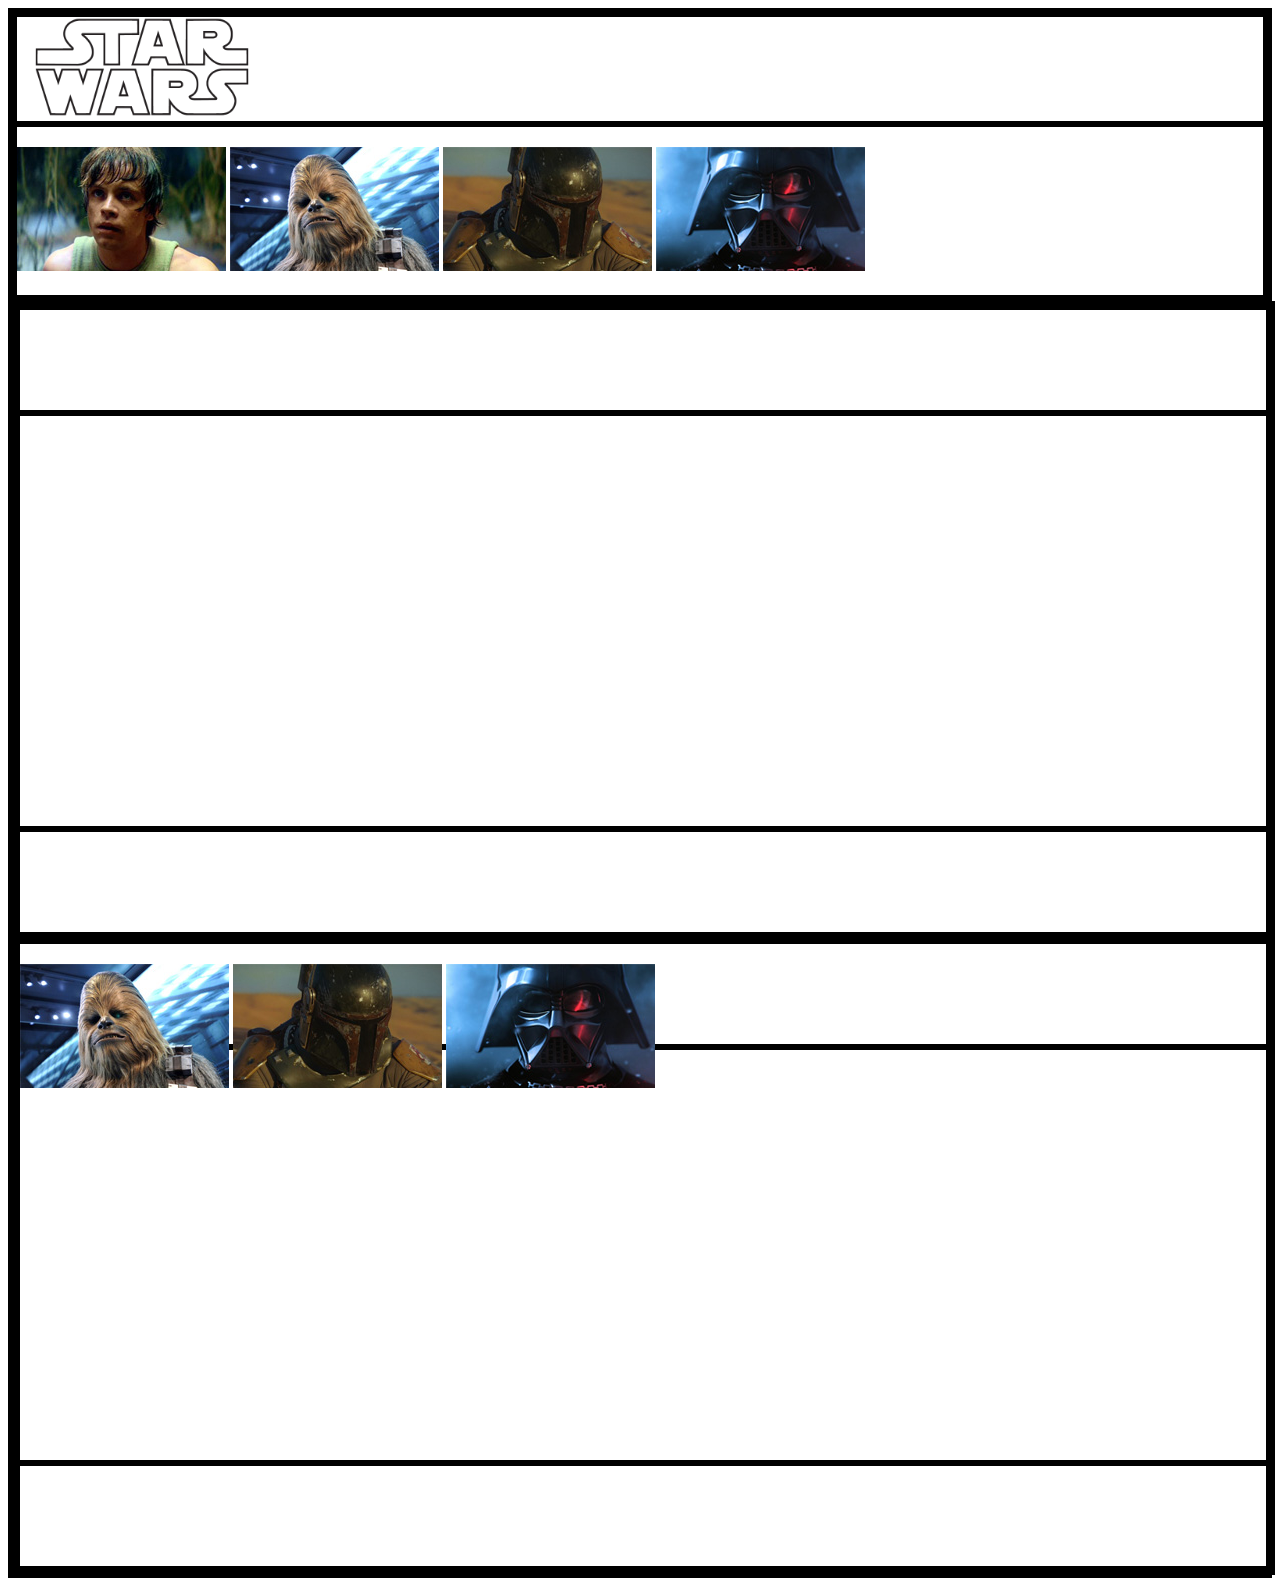
==== Week4/index.html @ 75f3faf6 "commit starwars files" ====
<!DOCTYPE html>
<html>
<head>
	<title>Star Wars Awesomeness</title>
	<link rel="stylesheet" href="https://maxcdn.bootstrapcdn.com/bootstrap/4.0.0-beta.2/css/bootstrap.min.css" integrity="sha384-PsH8R72JQ3SOdhVi3uxftmaW6Vc51MKb0q5P2rRUpPvrszuE4W1povHYgTpBfshb" crossorigin="anonymous">
	<link rel="stylesheet" type="text/css" href="assets/css/style.css">
	<script
	 src="https://code.jquery.com/jquery-3.2.1.js"
	 integrity="sha256-DZAnKJ/6XZ9si04Hgrsxu/8s717jcIzLy3oi35EouyE="
	 crossorigin="anonymous"></script>

</head>
<body>

	<div class="container" id="container">
		<div class="row picker">
			<div class="row title" id="title">
				<img src="./assets/images/logo2.png" class="logo">
			</div>
			<div class="row pick-player" id="pick-player">
				<img  class="pic" src="./assets/images/luke_pick.jpg">
				<img  class="pic" src="./assets/images/chew_pick.jpg">
				<img class="pic" src="./assets/images/boba_pick.jpg">
				<img class="pic" src="./assets/images/vader_pick.jpg">
			</div>
		</div>
		<div class="row stage">
			<div class="col-lg-6 player-box" id="player-box">
				<div class="row att-btn" id="att-btn"></div>
				<div class="row player-picked" id="player-picked"></div>
				<div class="row player-health" id="player-health"></div>
			</div>
			<div class="col-lg-6 enemy-box" id="enemy-box">
				<div class="row pick-enemy" id="pick-enemy">
					<img  class="pic" src="./assets/images/chew_pick.jpg">
					<img class="pic" src="./assets/images/boba_pick.jpg">
					<img class="pic" src="./assets/images/vader_pick.jpg">
				</div>
				<div class="row enemy-picked" id="enemy-picked"></div>
				<div class="row enemy-health" id="enemy-health"></div>
			</div>
		</div>
		<!--<div class="row footer" id="footer">
			<div class="row msg" id="msg"></div>
		</div> -->
		
	</div>











	<script type="text/javascript" src="./assets/js/game.js"></script>
</body>
</html>
---- Week4/assets/css/style.css ----
body {
	background-image: url("https://i.imgur.com/OuSizUw.jpg"); 
	background-repeat:no-repeat;
	background-size: auto auto;
}

div {
	border: solid black 3px;
}

.pick-player {
	height: 100%;
}

.picker {
	height:100%;
}

.pic {
	width:209px;
	height: 124px;
	margin:20px auto;
	box-sizing: border-box;
}

.picker div {
	width: 100%;
	margin: 0 auto;
	box-sizing: border-box;
}

.stage {
	margin: 0 auto;
	width: 100%;
	height: 700px;
}

.att-btn {
	height: 100px;

}

.player-picked {
	height: 410px;
}

.player-health {
	height: 100px;
}

.pick-enemy {
	height: 100px;

}

.enemy-picked {
	height: 410px;
}

.enemy-health {
	height: 100px;
}

.stage {
	height: 100%;
}

.logo {
	margin: 0 auto;
	height: 100px;
	width: 250px;
}
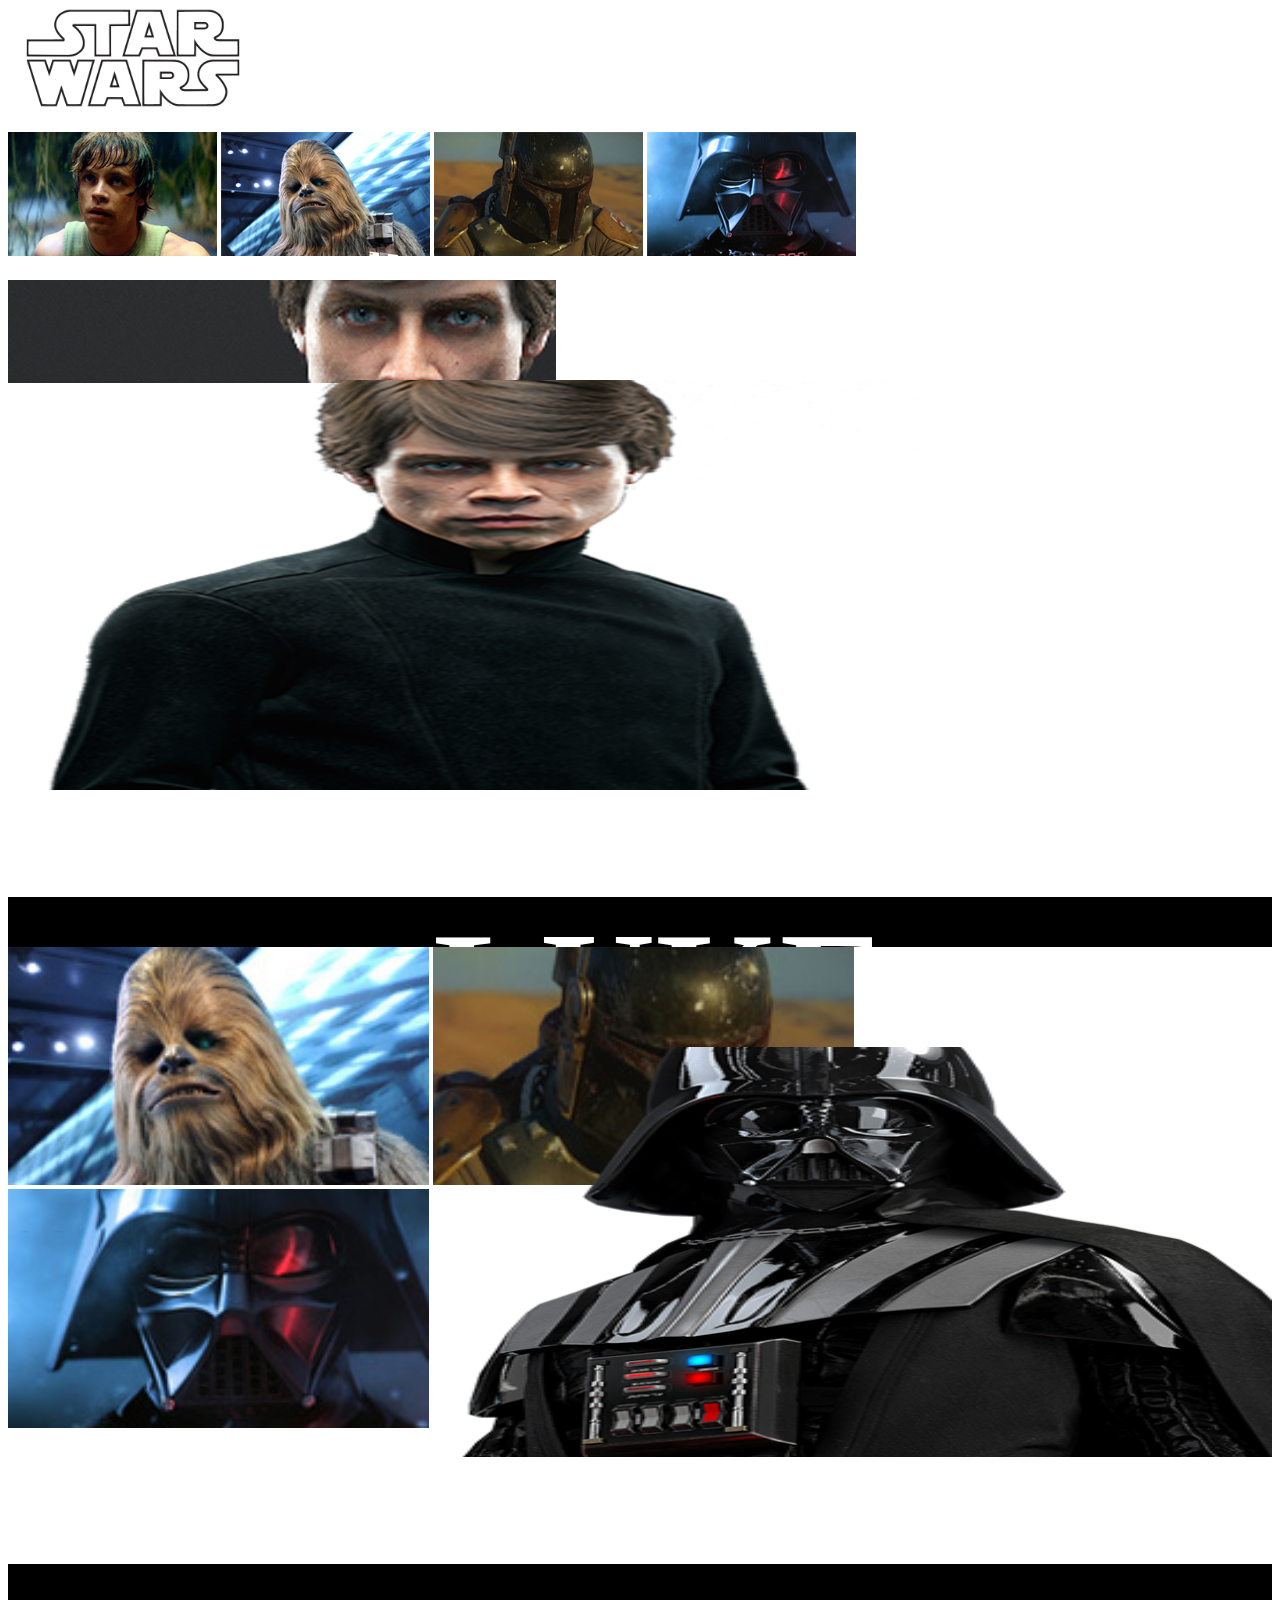
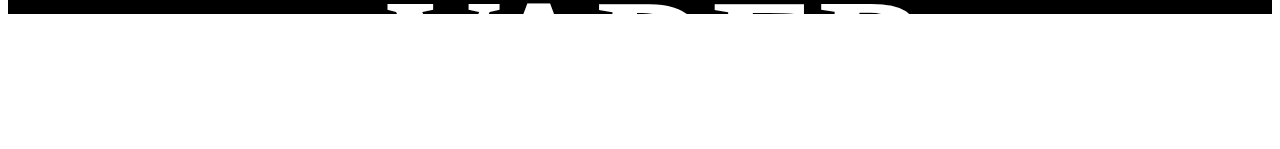
==== commit ab0201af: "added css and html front end dev" ====
--- a/Week4/index.html
+++ b/Week4/index.html
@@ -26,23 +26,33 @@
 		</div>
 		<div class="row stage">
 			<div class="col-lg-6 player-box" id="player-box">
-				<div class="row att-btn" id="att-btn"></div>
-				<div class="row player-picked" id="player-picked"></div>
-				<div class="row player-health" id="player-health"></div>
+				<div class="row att-btn" id="att-btn">
+					<img src="./assets/images/iluke.jpg">
+				</div>
+				<div class="row player-picked" id="player-picked">
+					<img class="stan" src="./assets/images/lukeleft.png">
+				</div>
+				<div class="row name player-name" id="player-name">
+					<h1>LUKE</h1>
+				</div>
 			</div>
 			<div class="col-lg-6 enemy-box" id="enemy-box">
 				<div class="row pick-enemy" id="pick-enemy">
-					<img  class="pic" src="./assets/images/chew_pick.jpg">
-					<img class="pic" src="./assets/images/boba_pick.jpg">
-					<img class="pic" src="./assets/images/vader_pick.jpg">
+					<img  class="enpic" src="./assets/images/enchew.jpg">
+					<img class="enpic" src="./assets/images/enboba.jpg">
+					<img class="enpic" src="./assets/images/envader.jpg">
 				</div>
-				<div class="row enemy-picked" id="enemy-picked"></div>
-				<div class="row enemy-health" id="enemy-health"></div>
+				<div class="row enemy-picked" id="enemy-picked">
+					<img class="stan" src="./assets/images/vaderright.png">
+				</div>
+				<div class="row enemy-name name" id="enemy-name">
+					<h1>VADER</h1>
+				</div>
 			</div>
 		</div>
-		<!--<div class="row footer" id="footer">
+		<div class="row footer" id="footer">
 			<div class="row msg" id="msg"></div>
-		</div> -->
+		</div> 
 		
 	</div>
 
--- a/Week4/assets/css/style.css
+++ b/Week4/assets/css/style.css
@@ -4,9 +4,9 @@
 	background-size: auto auto;
 }
 
-div {
+/*div {
 	border: solid black 3px;
-}
+}*/
 
 .pick-player {
 	height: 100%;
@@ -21,6 +21,16 @@
 	height: 124px;
 	margin:20px auto;
 	box-sizing: border-box;
+}
+.enpic {
+	box-sizing: border-box;
+	width:33.3%;
+	margin: 0 auto;
+}
+.stan {
+	margin: 0 auto;
+	width:100%;
+	height: 410px;
 }
 
 .picker div {
@@ -44,10 +54,6 @@
 	height: 410px;
 }
 
-.player-health {
-	height: 100px;
-}
-
 .pick-enemy {
 	height: 100px;
 
@@ -57,8 +63,14 @@
 	height: 410px;
 }
 
-.enemy-health {
-	height: 100px;
+.enemy-name {
+	height: 50px;
+	padding-left: 40px;
+}
+
+.player-name {
+	height: 50px;
+	padding-left: 40px;
 }
 
 .stage {
@@ -71,3 +83,19 @@
 	width: 250px;
 }
 
+.name {
+	background-color: black;
+	color: white;
+	font-size: 80px;
+	text-align: center;
+}
+
+.footer {
+	height: 100px;
+}
+
+.msg {
+	margin: 0 auto;
+	width: 100%
+}
+
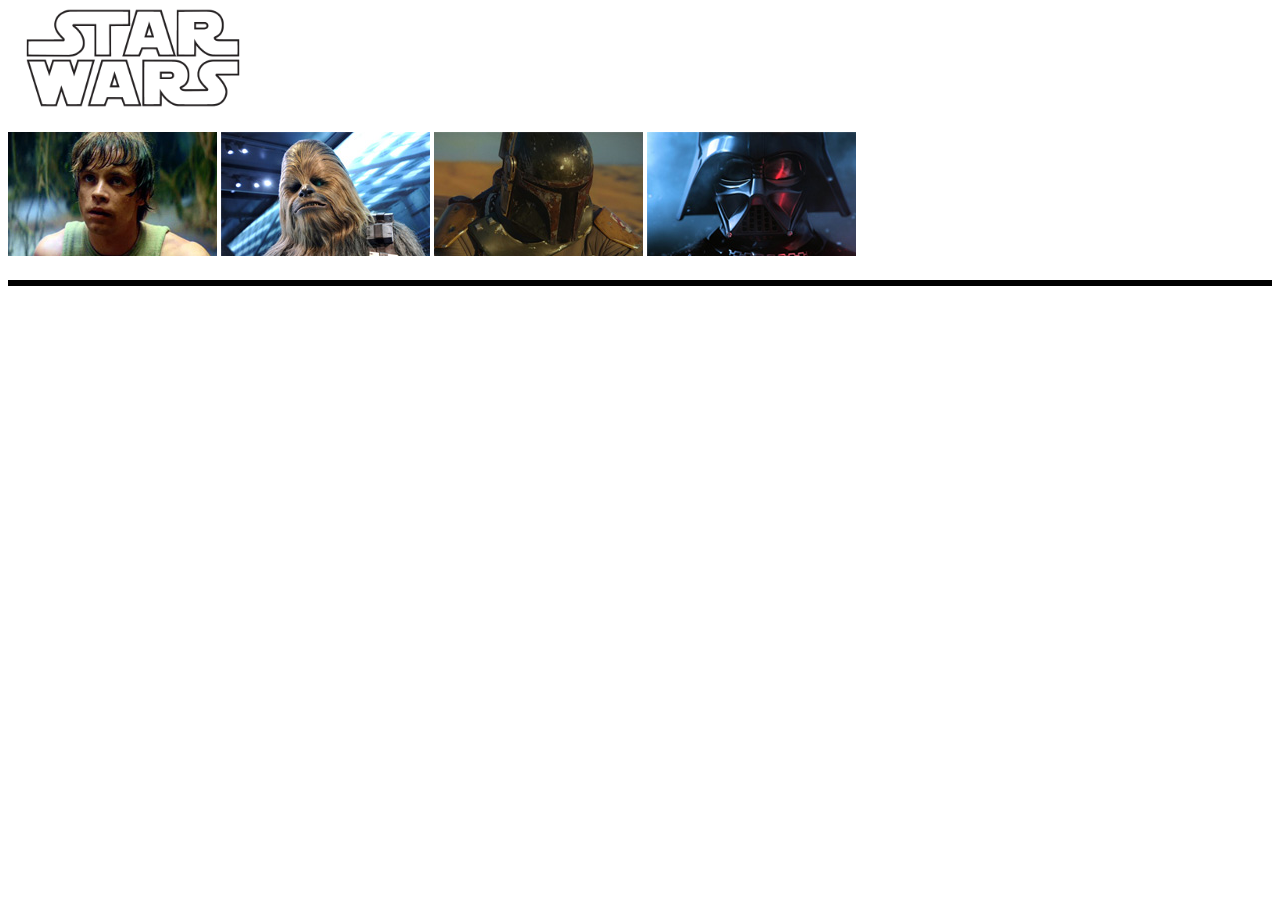
==== commit 72b44740: "added to the StarWars game" ====
--- a/Week4/index.html
+++ b/Week4/index.html
@@ -18,35 +18,41 @@
 				<img src="./assets/images/logo2.png" class="logo">
 			</div>
 			<div class="row pick-player" id="pick-player">
-				<img  class="pic" src="./assets/images/luke_pick.jpg">
-				<img  class="pic" src="./assets/images/chew_pick.jpg">
-				<img class="pic" src="./assets/images/boba_pick.jpg">
-				<img class="pic" src="./assets/images/vader_pick.jpg">
+				<img  class="pic" id="pic-luke" src="./assets/images/luke_pick.jpg">
+				<img  class="pic" id="pic-chew" src="./assets/images/chew_pick.jpg">
+				<img class="pic" id="pic-boba" src="./assets/images/boba_pick.jpg">
+				<img class="pic" id="pic-vader" src="./assets/images/vader_pick.jpg">
 			</div>
 		</div>
 		<div class="row stage">
+			<div class="col-lg-12 character" id="character"></div>
 			<div class="col-lg-6 player-box" id="player-box">
 				<div class="row att-btn" id="att-btn">
-					<img src="./assets/images/iluke.jpg">
 				</div>
 				<div class="row player-picked" id="player-picked">
-					<img class="stan" src="./assets/images/lukeleft.png">
+					
+					<div class="health" id="hp">  </div>
+					<div class="attack" id="attack"> </div>
 				</div>
-				<div class="row name player-name" id="player-name">
-					<h1>LUKE</h1>
-				</div>
+				<div class="row name player-name" id="player-name"></div>
 			</div>
 			<div class="col-lg-6 enemy-box" id="enemy-box">
 				<div class="row pick-enemy" id="pick-enemy">
-					<img  class="enpic" src="./assets/images/enchew.jpg">
-					<img class="enpic" src="./assets/images/enboba.jpg">
-					<img class="enpic" src="./assets/images/envader.jpg">
+					<!--enemies to pick-->
+					<div class="rival" id="enone"></div>
+					<div id="entwo" class="rival"></div>
+					<div id="enthree" class="rival"></div>
 				</div>
 				<div class="row enemy-picked" id="enemy-picked">
-					<img class="stan" src="./assets/images/vaderright.png">
+					<h3>Choose your rival, wisely.</h3>
+					<h1 class="may" id="may">MAY THE FORCE BE WITH YOU</h1>
+
+					<div class="enhealth" id="enhp">  </div>
+					<div class="encount-attack" id="encount-attack"> </div>
 				</div>
 				<div class="row enemy-name name" id="enemy-name">
-					<h1>VADER</h1>
+					<!--<h1>VADER</h1>-->
+
 				</div>
 			</div>
 		</div>
--- a/Week4/assets/css/style.css
+++ b/Week4/assets/css/style.css
@@ -1,12 +1,18 @@
 body {
-	background-image: url("https://i.imgur.com/OuSizUw.jpg"); 
-	background-repeat:no-repeat;
-	background-size: auto auto;
+	background-color: white;
 }
 
 /*div {
 	border: solid black 3px;
 }*/
+
+.player-box {
+	display: none;
+}
+
+.enemy-box {
+	display: none;
+}
 
 .pick-player {
 	height: 100%;
@@ -33,6 +39,52 @@
 	height: 410px;
 }
 
+.health {
+	position: absolute;
+	top: 0;
+	left: 57%;
+	font-size: 80px;
+	padding: 10px;
+	box-sizing: border-box;
+}
+
+.attack {
+	position: absolute;
+	top: 23%;
+	left: 67%;
+	font-size: 40px;
+	padding: 10px;
+	box-sizing: border-box;
+	color: red;
+	font-weight: 500;
+}
+
+.character {
+	border: solid black 3px;
+}
+.enhealth {
+	position: absolute;
+	top: 0;
+	right: 70%;
+	font-size: 120px;
+	padding: 10px;
+	box-sizing: border-box;
+}
+
+.stage span {
+	font-size: 30px;
+}
+
+.encount-attack {
+	position: absolute;
+	top: 40%;
+	right: 70%;
+	font-size: 50px;
+	padding: 10px;
+	box-sizing: border-box;
+}
+
+
 .picker div {
 	width: 100%;
 	margin: 0 auto;
@@ -51,16 +103,17 @@
 }
 
 .player-picked {
-	height: 410px;
+	height: 400px;
+	position: relative;
 }
 
 .pick-enemy {
 	height: 100px;
-
 }
 
 .enemy-picked {
-	height: 410px;
+	height: 400px;
+	position: relative;
 }
 
 .enemy-name {
@@ -86,7 +139,7 @@
 .name {
 	background-color: black;
 	color: white;
-	font-size: 80px;
+	font-size: 30px;
 	text-align: center;
 }
 
@@ -99,3 +152,21 @@
 	width: 100%
 }
 
+.may {
+	text-align: center;
+	padding:100px;
+	font-weight: 900; 
+	line-height:50px; 
+}
+
+h3 {
+	text-align: center;
+	color: gray;
+	font-size: 20px;
+	font-weight: 700;
+}
+
+#enone, #entwo, #enthree {
+	width:33%;
+	height:100px;
+}